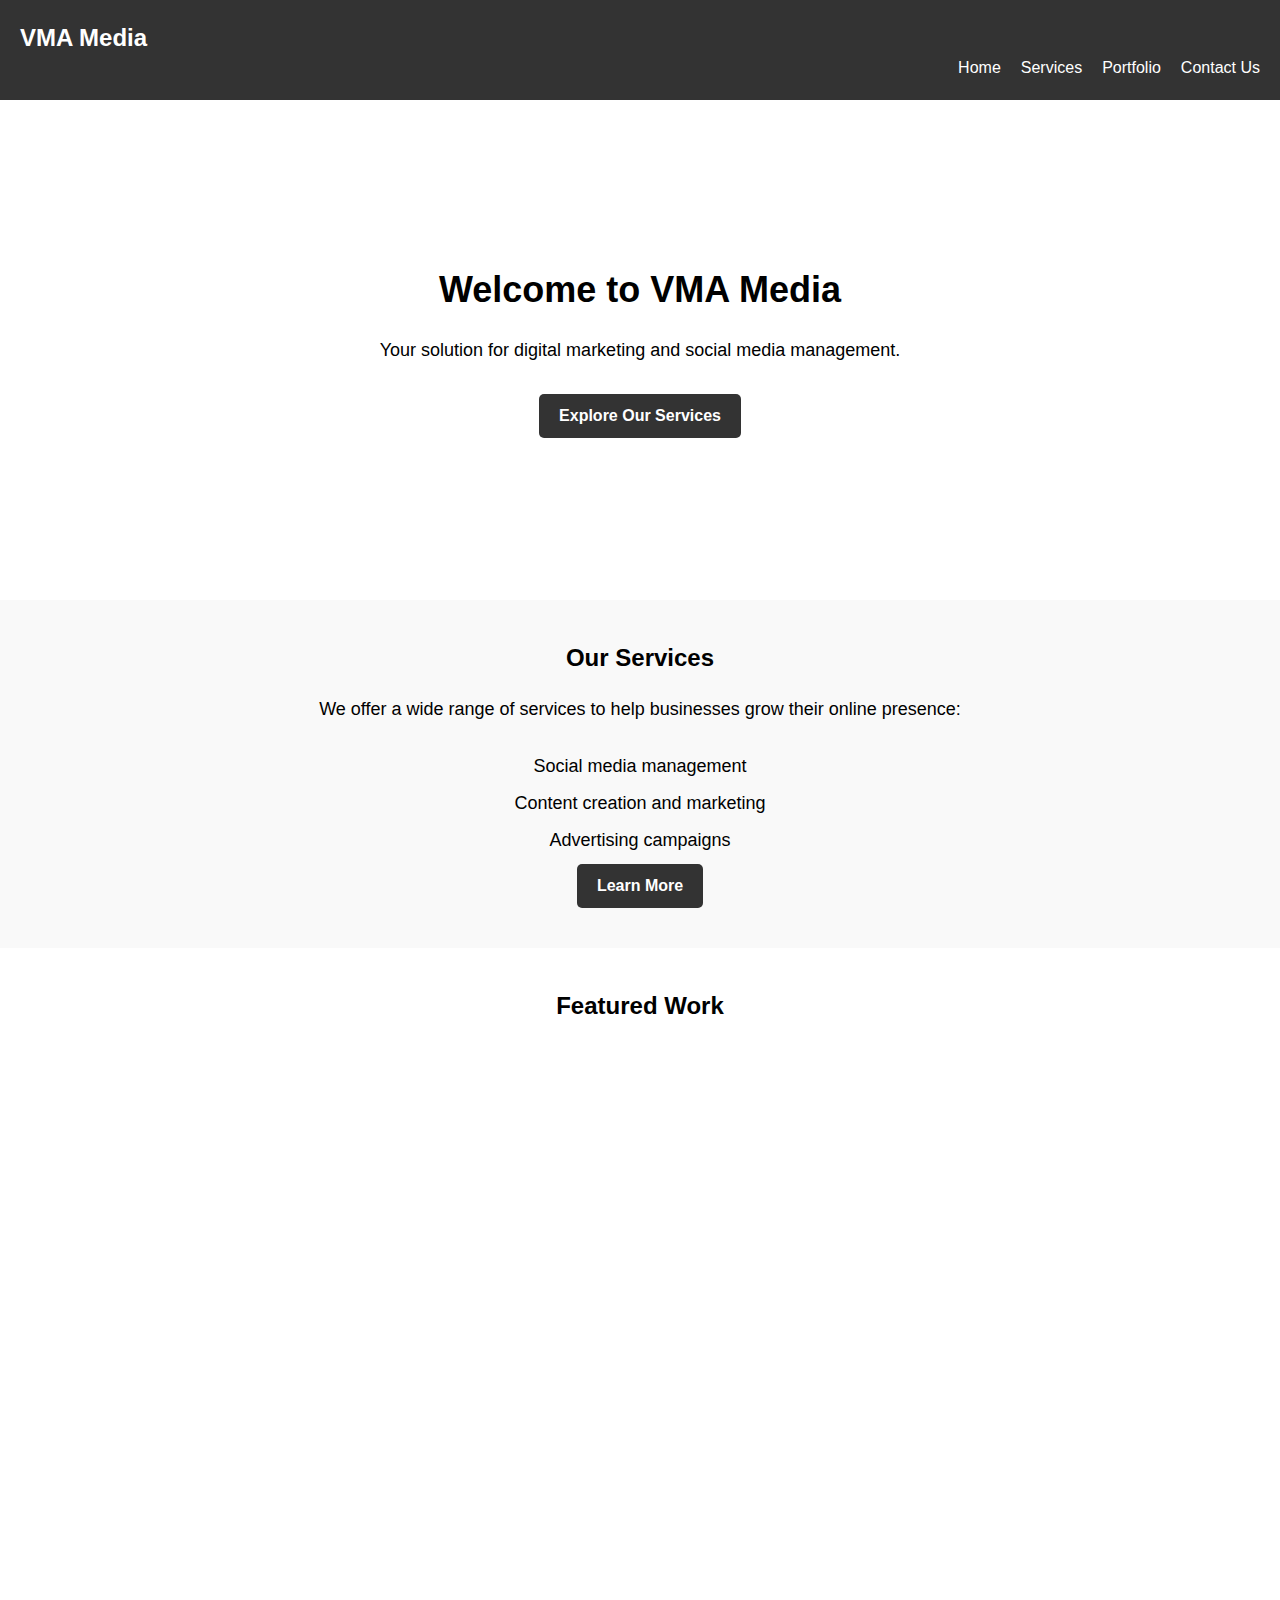
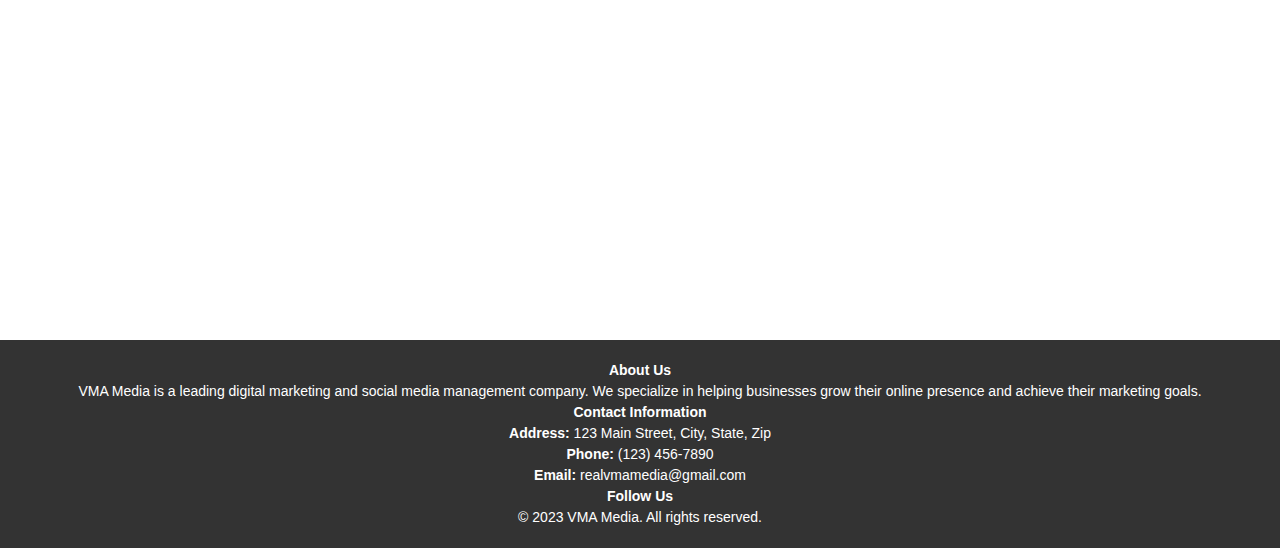
==== index.html @ cf91cf97 "1st" ====
<!DOCTYPE html>
<html>
<head>
  <title> VMA Media</title>
  <link rel="stylesheet" href="styles.css">
  <script src="script.js"></script>
</head>
<body>
  <header>
    <h1> VMA Media</h1>
    <!-- Include the header navigation file -->
    <div id="header-navigation"></div>
  </header>
  
  <script>
    // Load header navigation content
    const headerNavContainer = document.getElementById('header-navigation');
    const headerNavRequest = new XMLHttpRequest();
    headerNavRequest.onload = function () {
      if (headerNavRequest.status === 200) {
        headerNavContainer.innerHTML = headerNavRequest.responseText;
      }
    };
    headerNavRequest.open('GET', 'header.html', true);
    headerNavRequest.send();
  </script>
  

  <section class="hero-image">
    <div class="hero-content fade-in">
      <h2>Welcome to  VMA Media</h2>
      <p>Your solution for digital marketing and social media management.</p>
      <a href="services.html" class="cta-button">Explore Our Services</a>
    </div>
  </section>

  <section class="services fade-in">
    <h3>Our Services</h3>
    <p>We offer a wide range of services to help businesses grow their online presence:</p>
    <ul>
      <li>Social media management</li>
      <li>Content creation and marketing</li>
      <li>Advertising campaigns</li>
    </ul>
    <a href="services.html" class="cta-button">Learn More</a>
  </section>

  <section class="featured-work">
    <h3>Featured Work</h3>
    <div class="work-item fade-in">
      <img src="work1.jpg" alt="Work 1">
      <h4>Client 1</h4>
      <p>Lorem ipsum dolor sit amet, consectetur adipiscing elit.</p>
      <a href="portfolio.html" class="work-link">View More</a>
    </div>
    <div class="work-item fade-in">
      <img src="work2.jpg" alt="Work 2">
      <h4>Client 2</h4>
      <p>Lorem ipsum dolor sit amet, consectetur adipiscing elit.</p>
      <a href="portfolio.html" class="work-link">View More</a>
    </div>
    <div class="work-item fade-in">
      <img src="work3.jpg" alt="Work 3">
      <h4>Client 3</h4>
      <p>Lorem ipsum dolor sit amet, consectetur adipiscing elit.</p>
      <a href="portfolio.html" class="work-link">View More</a>
    </div>
  </section>

  <section class="testimonial fade-in">
    <h3>Client Testimonials</h3>
    <div class="testimonial-item">
      <img src="client1.jpg" alt="Client 1">
      <blockquote>
        " VMA Media has transformed our social media presence. They are professional, creative, and deliver results."
      </blockquote>
      <cite>- John Doe, CEO</cite>
    </div>
    <div class="testimonial-item">
      <img src="client2.jpg" alt="Client 2">
      <blockquote>
        "Working with  VMA Media has been a game-changer for our business. Their strategies have helped us reach new audiences and boost our online sales."
      </blockquote>
      <cite>- Jane Smith, Marketing Director</cite>
    </div>
  </section>

  <section class="contact fade-in">
    <div class="container">
      <h3>Contact Us</h3>
      <p>Ready to take your online presence to the next level? Get in touch with us today!</p>
      <a href="contact.html" class="cta-button">Contact Now</a>
    </div>
  </section>

  <script>
    // Load footer content
    const footerContainer = document.createElement('div');
    footerContainer.setAttribute('id', 'footer-container');
    document.body.appendChild(footerContainer);
  
    const footerRequest = new XMLHttpRequest();
    footerRequest.onload = function () {
      if (footerRequest.status === 200) {
        footerContainer.innerHTML = footerRequest.responseText;
      }
    };
    footerRequest.open('GET', 'footer.html', true);
    footerRequest.send();
  </script>
  
</body>
</html>
---- styles.css ----
/* Reset some default styles */
* {
  margin: 0;
  padding: 0;
  box-sizing: border-box;
}

/* Body styles */
body {
  font-family: Arial, sans-serif;
  line-height: 1.5;
}

/* Header styles */
header {
  background-color: #333;
  color: #fff;
  padding: 20px;
}

header h1 {
  font-size: 24px;
}

nav ul {
  list-style: none;
  display: flex;
  justify-content: flex-end;
}

nav ul li {
  margin-left: 20px;
}

nav ul li a {
  color: #fff;
  text-decoration: none;
}

/* Hero section styles */
.hero-image {
  background-image: url('hero-image.jpg');
  background-size: cover;
  background-position: center;
  height: 500px;
  display: flex;
  justify-content: center;
  align-items: center;
}

.hero-content {
  text-align: center;
}

.hero-content h2 {
  font-size: 36px;
  margin-bottom: 20px;
}

.hero-content p {
  font-size: 18px;
  margin-bottom: 30px;
}

.cta-button {
  display: inline-block;
  background-color: #333;
  color: #fff;
  padding: 10px 20px;
  border-radius: 5px;
  text-decoration: none;
  font-weight: bold;
  transition: background-color 0.3s ease;
}

.cta-button:hover {
  background-color: #555;
}

/* Services section styles */
.services {
  background-color: #f9f9f9;
  padding: 40px;
  text-align: center;
}

.services h3 {
  font-size: 24px;
  margin-bottom: 20px;
}

.services p {
  font-size: 18px;
  margin-bottom: 30px;
}

.services ul {
  list-style: none;
}

.services ul li {
  font-size: 18px;
  margin-bottom: 10px;
}

/* Featured work section styles */
.featured-work {
  padding: 40px;
  text-align: center;
}

.featured-work h3 {
  font-size: 24px;
  margin-bottom: 20px;
}

.work-item {
  display: inline-block;
  width: 300px;
  margin: 20px;
}

.work-item img {
  width: 100%;
  height: auto;
  border-radius: 5px;
}

.work-item h4 {
  font-size: 18px;
  margin-top: 10px;
}

.work-item p {
  margin-bottom: 10px;
}

.work-link {
  display: inline-block;
  background-color: #333;
  color: #fff;
  padding: 5px 10px;
  border-radius: 5px;
  text-decoration: none;
  transition: background-color 0.3s ease;
}

.work-link:hover {
  background-color: #555;
}

/* Testimonial section styles */
.testimonial {
  background-color: #fff;
  padding: 40px;
  text-align: center;
}

.testimonial h3 {
  font-size: 24px;
  margin-bottom: 20px;
}

.testimonial-item {
  margin-bottom: 40px;
}

.testimonial-item img {
  width: 80px;
  height: 80px;
  border-radius: 50%;
  margin-bottom: 20px;
}

.testimonial-item blockquote {
  font-size: 18px;
  margin-bottom: 20px;
}

.testimonial-item cite {
  font-weight: bold;
  font-style: italic;
}

/* styles.css */

/* Contact Section */
.contact-section {
  background-color: #f7f7f7;
  padding: 40px 0;
}

.container {
  max-width: 600px;
  margin: 0 auto;
  text-align: center;
}

.contact-section h2 {
  margin-bottom: 20px;
}

.contact-section p {
  font-size: 18px;
  margin-bottom: 40px;
}

.form-group {
  margin-bottom: 20px;
}

label {
  display: block;
  font-weight: bold;
  margin-bottom: 5px;
}

input[type="text"],
input[type="email"],
textarea {
  width: 100%;
  padding: 10px;
  border: 1px solid #ccc;
  border-radius: 4px;
  font-size: 16px;
}

button[type="submit"] {
  background-color: #4CAF50;
  color: #fff;
  padding: 10px 20px;
  border: none;
  border-radius: 4px;
  font-size: 16px;
  cursor: pointer;
}

button[type="submit"]:hover {
  background-color: #45a049;
}

/* Add 'hidden' class to hide the content initially */
.hidden {
  opacity: 0;
  visibility: hidden;
  transition: opacity 0.5s ease, visibility 0s linear 0.5s;
}

/* Remove 'active' class from the fade-in animation */
.fade-in {
  opacity: 0;
  transition: opacity 0.5s;
}

.fade-in.active {
  opacity: 1;
}
/* Styles for the footer */
footer {
  background-color: #333;
  color: #fff;
  padding: 20px;
  text-align: center;
  font-size: 14px;
  margin-top: 30px;
}

footer p {
  margin: 0;
}

/* Additional styles for the page */
body {
  margin: 0;
  padding: 0;
}

.container {
  max-width: 960px;
  margin: 0 auto;
  padding: 20px;
}

/* styles.css */

/* Login Section */
.login-section {
  background-color: #f7f7f7;
  padding: 40px 0;
}

.container {
  max-width: 400px;
  margin: 0 auto;
  text-align: center;
}

.login-section h2 {
  margin-bottom: 20px;
}

.form-group {
  margin-bottom: 20px;
}

label {
  display: block;
  font-weight: bold;
  margin-bottom: 5px;
}

input[type="email"],
input[type="password"] {
  width: 100%;
  padding: 10px;
  border: 1px solid #ccc;
  border-radius: 4px;
  font-size: 16px;
}

button[type="submit"] {
  background-color: #4CAF50;
  color: #fff;
  padding: 10px 20px;
  border: none;
  border-radius: 4px;
  font-size: 16px;
  cursor: pointer;
}

button[type="submit"]:hover {
  background-color: #45a049;
}
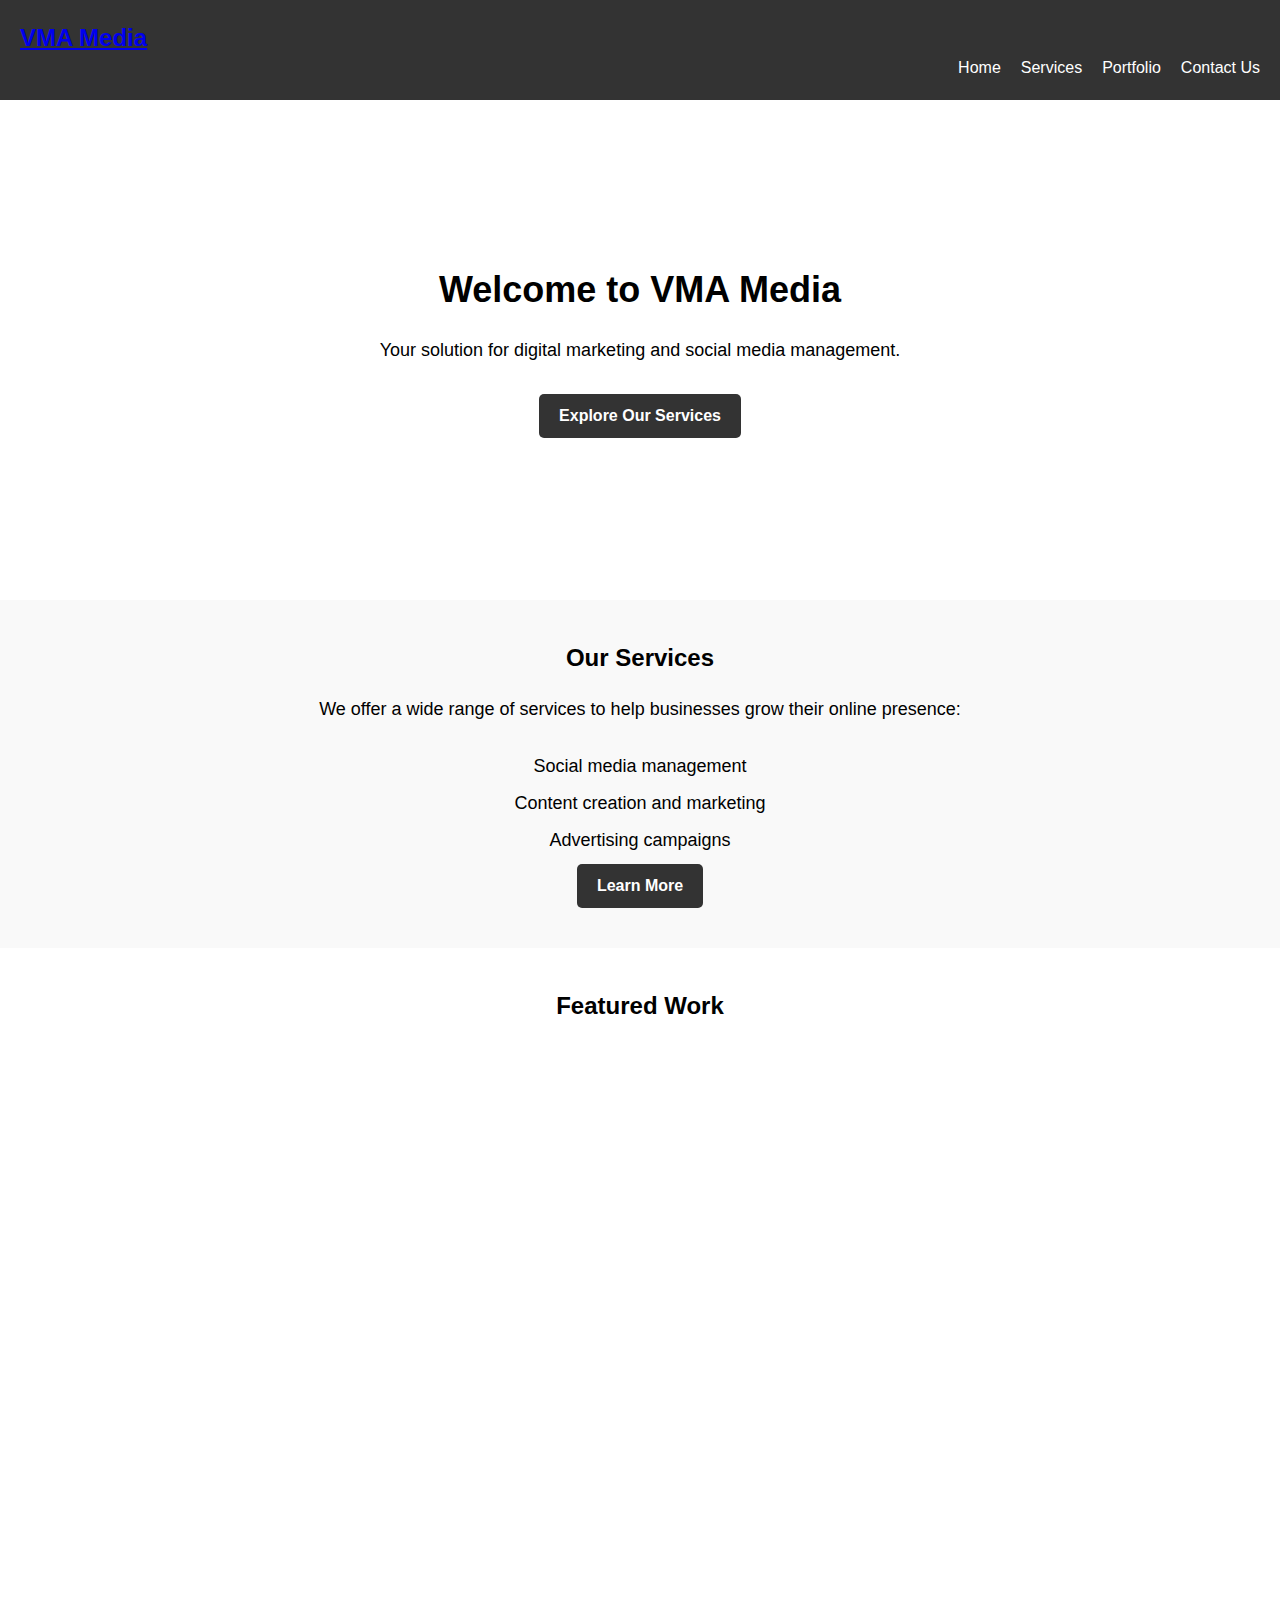
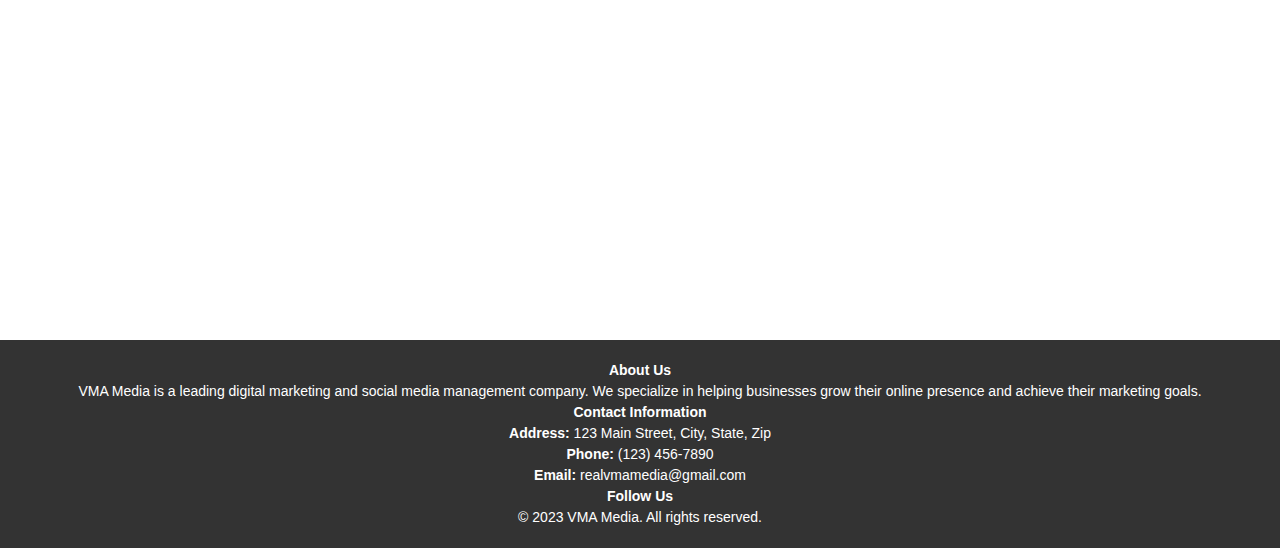
==== commit cb77a7e3: "made header redirect to home page" ====
--- a/index.html
+++ b/index.html
@@ -7,10 +7,11 @@
 </head>
 <body>
   <header>
-    <h1> VMA Media</h1>
+    <a href="index.html"><h1> VMA Media</h1></a>
     <!-- Include the header navigation file -->
     <div id="header-navigation"></div>
   </header>
+  
   
   <script>
     // Load header navigation content
@@ -50,7 +51,7 @@
     <div class="work-item fade-in">
       <img src="work1.jpg" alt="Work 1">
       <h4>Client 1</h4>
-      <p>Lorem ipsum dolor sit amet, consectetur adipiscing elit.</p>
+      <p>Facebook Marketing</p>
       <a href="portfolio.html" class="work-link">View More</a>
     </div>
     <div class="work-item fade-in">
--- a/styles.css
+++ b/styles.css
@@ -238,6 +238,52 @@
 button[type="submit"]:hover {
   background-color: #45a049;
 }
+/* styles.css */
+
+/* Contact Form */
+.container {
+  max-width: 500px;
+  margin: 0 auto;
+  text-align: center;
+}
+
+.form-group {
+  margin-bottom: 20px;
+}
+
+label {
+  display: block;
+  margin-bottom: 5px;
+  font-weight: bold;
+}
+
+input[type="text"],
+input[type="email"],
+textarea {
+  width: 100%;
+  padding: 10px;
+  font-size: 14px;
+}
+
+button[type="submit"] {
+  display: block;
+  margin: 0 auto;
+  padding: 10px 20px;
+  font-size: 16px;
+  background-color: #007bff;
+  color: #fff;
+  border: none;
+  cursor: pointer;
+}
+
+/* Confirmation Message */
+#confirmation-message {
+  display: none;
+  margin-top: 20px;
+  font-size: 16px;
+  color: #007bff;
+}
+
 
 /* Add 'hidden' class to hide the content initially */
 .hidden {
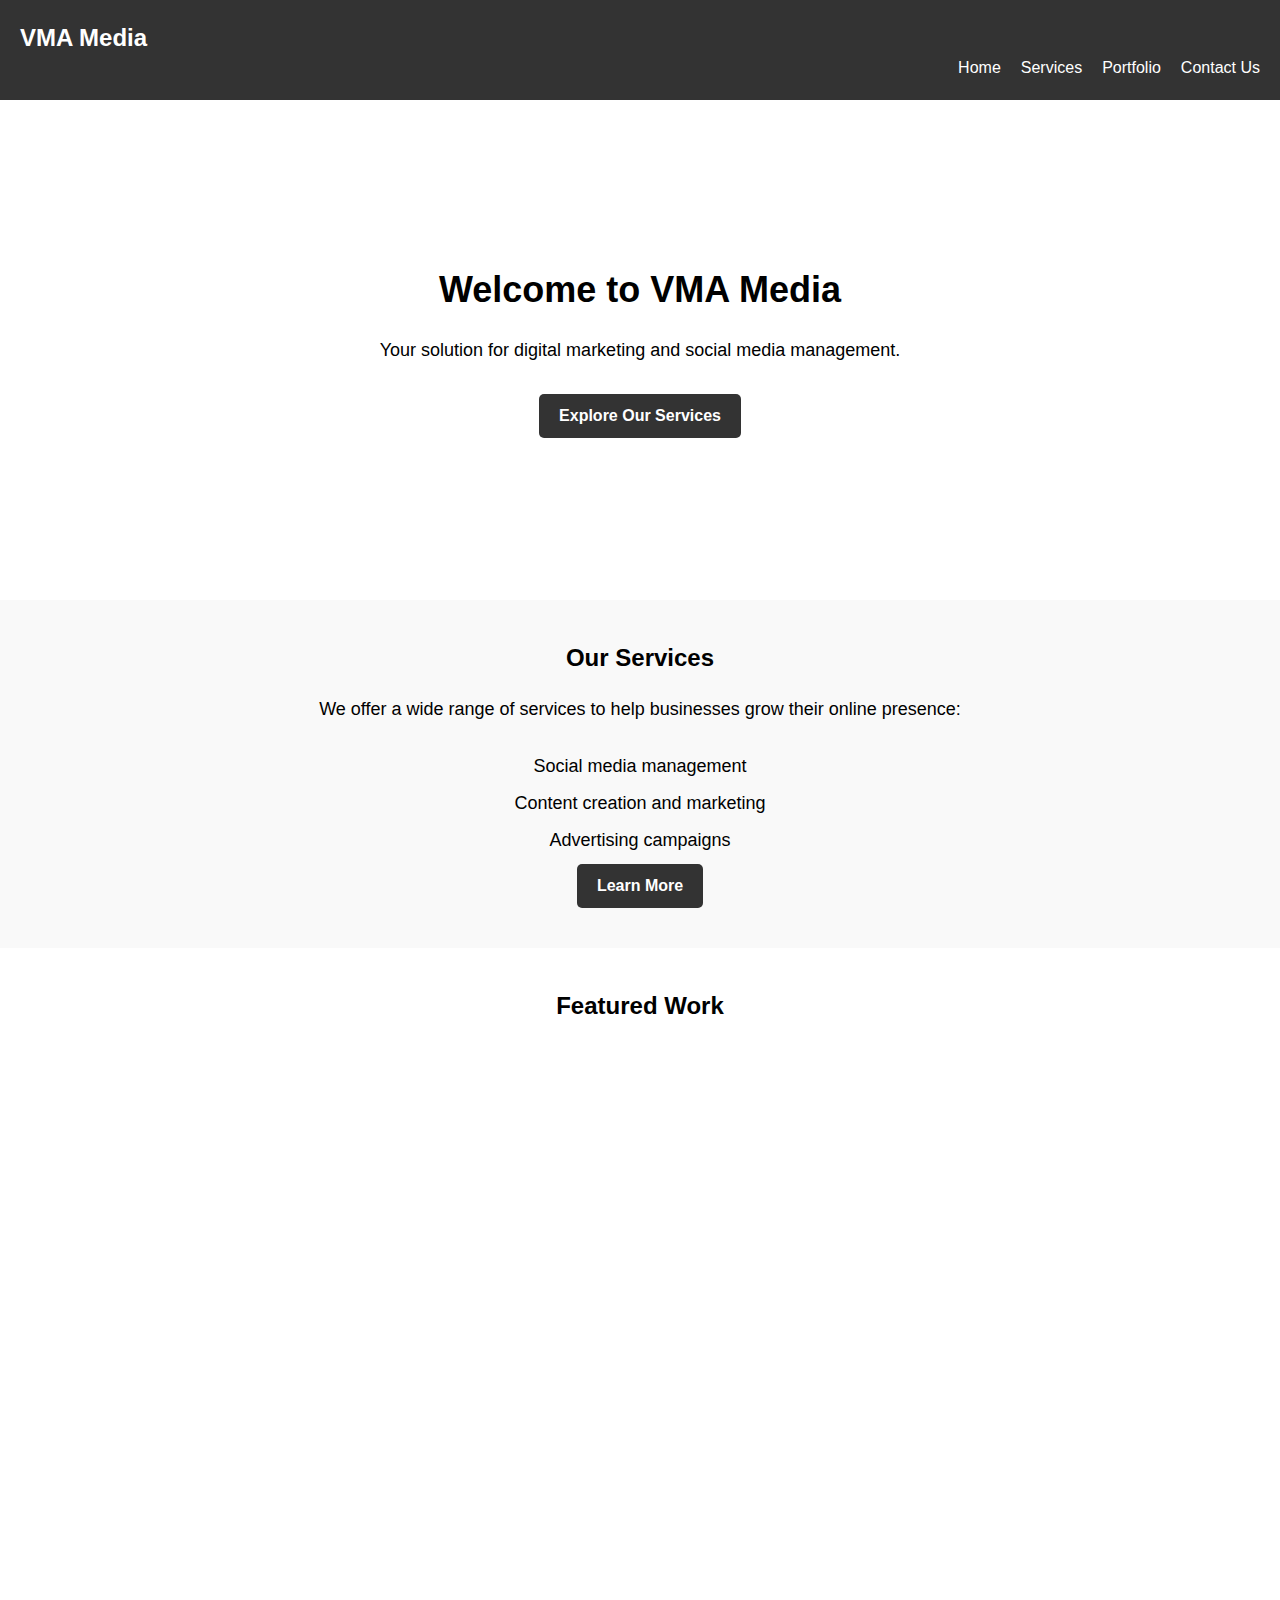
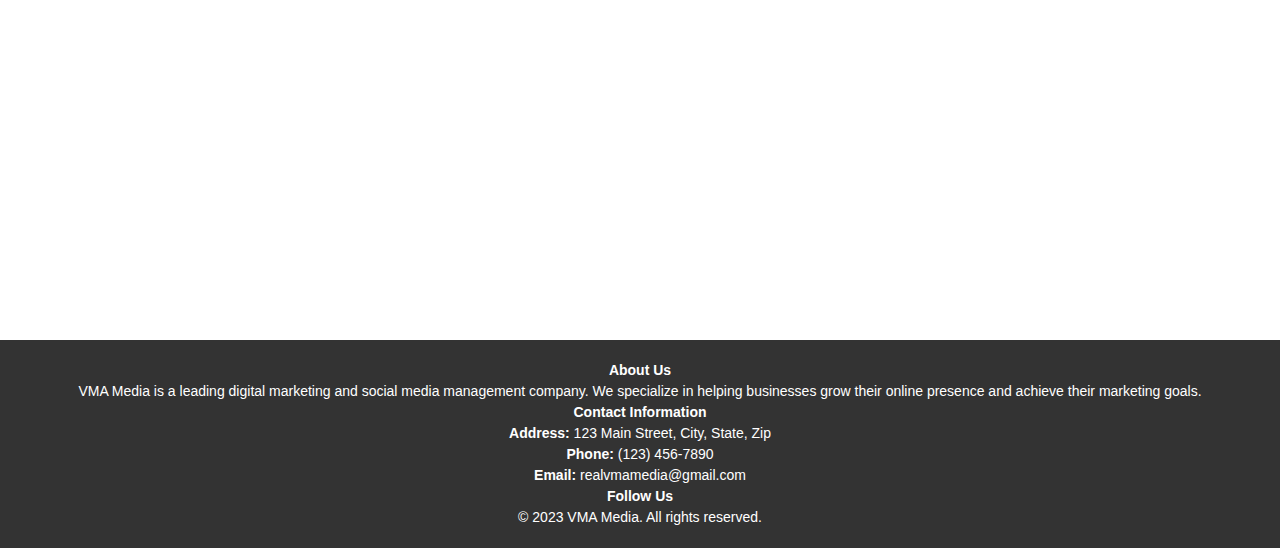
==== commit 03d224a6: "1" ====
--- a/index.html
+++ b/index.html
@@ -7,10 +7,11 @@
 </head>
 <body>
   <header>
-    <a href="index.html"><h1> VMA Media</h1></a>
+    <h1><a href="index.html">VMA Media</a></h1>
     <!-- Include the header navigation file -->
     <div id="header-navigation"></div>
   </header>
+  
   
   
   <script>
--- a/styles.css
+++ b/styles.css
@@ -21,6 +21,12 @@
 header h1 {
   font-size: 24px;
 }
+
+header h1 a {
+  color: white;
+  text-decoration: none;
+}
+
 
 nav ul {
   list-style: none;
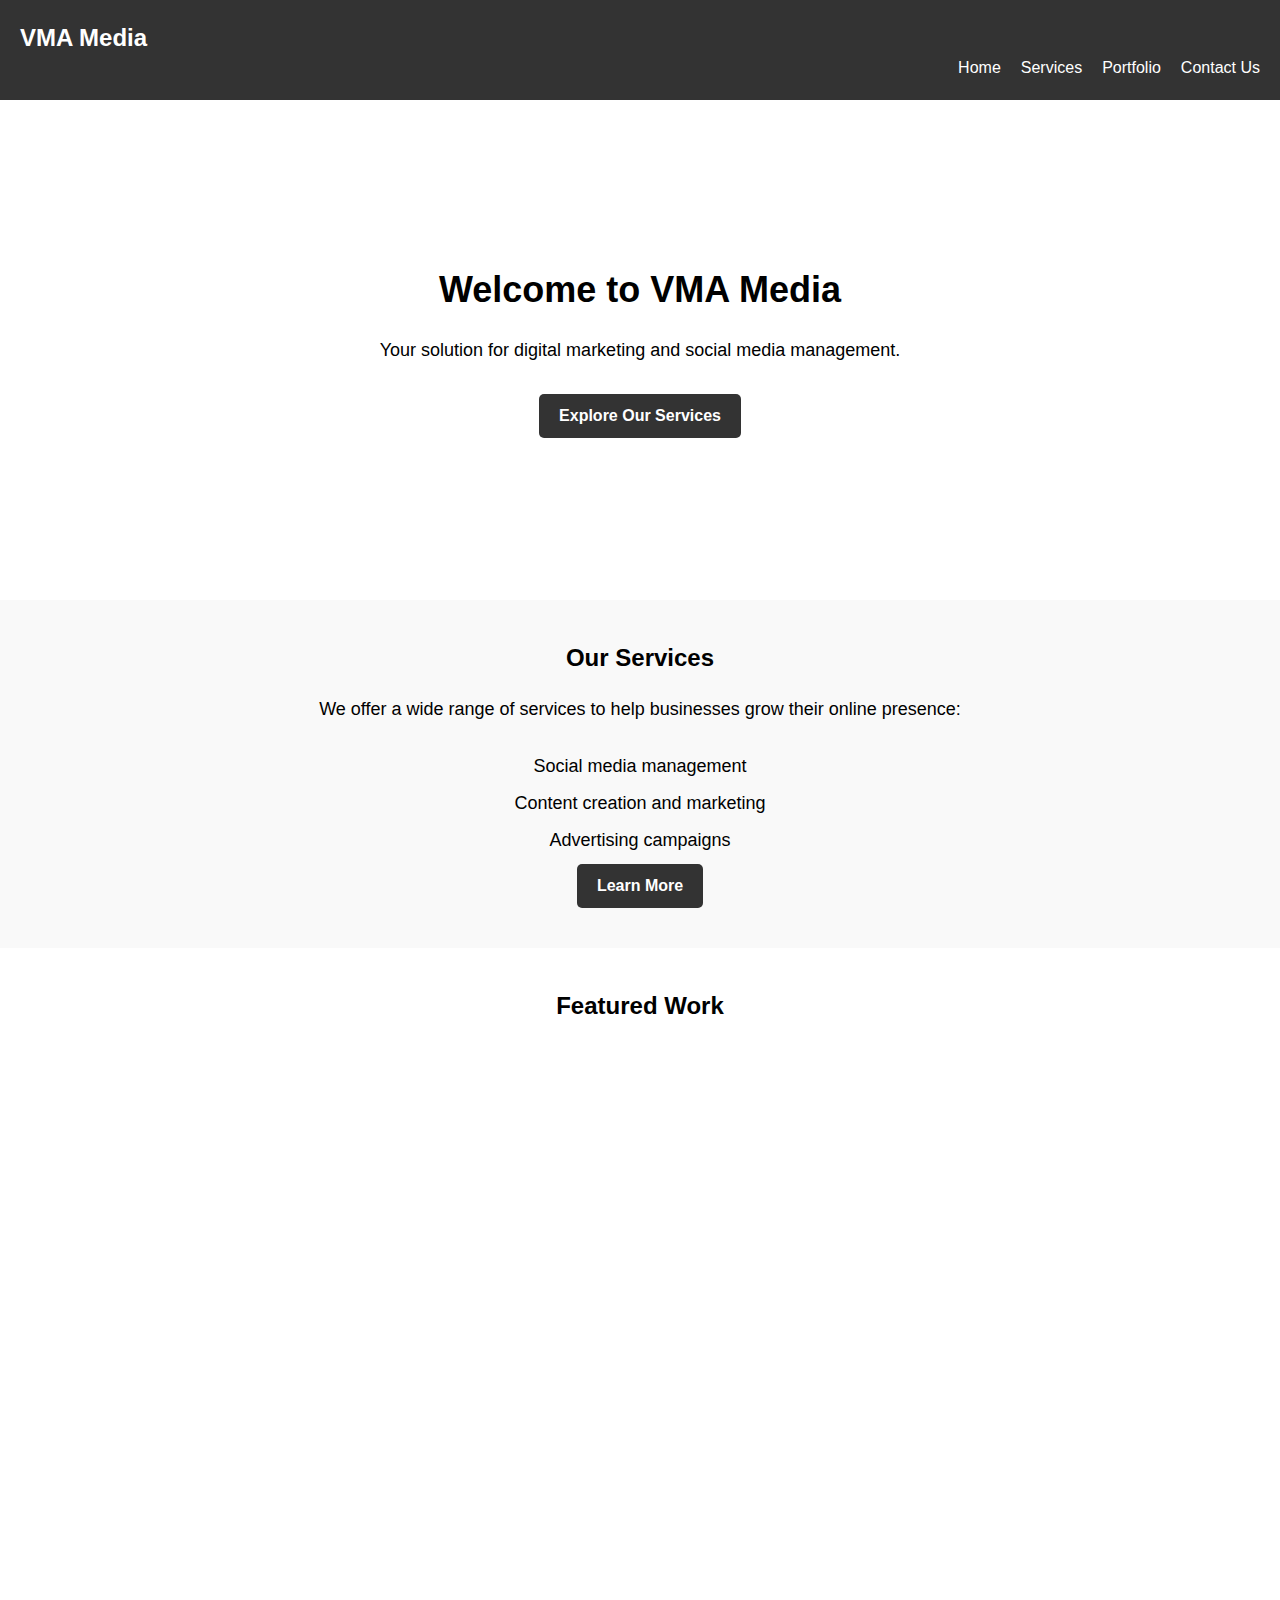
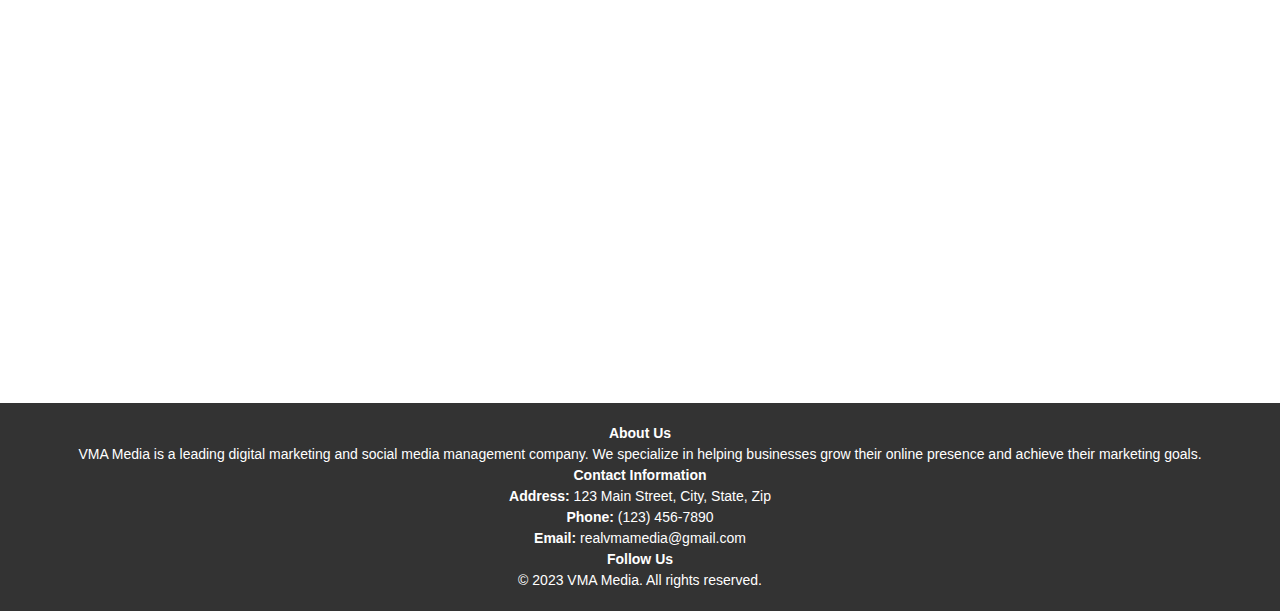
==== commit 9c47521b: "1" ====
--- a/index.html
+++ b/index.html
@@ -72,7 +72,7 @@
   <section class="testimonial fade-in">
     <h3>Client Testimonials</h3>
     <div class="testimonial-item">
-      <img src="client1.jpg" alt="Client 1">
+      <img src="image/dr-gupta.jpg" alt="Client 1">
       <blockquote>
         " VMA Media has transformed our social media presence. They are professional, creative, and deliver results."
       </blockquote>
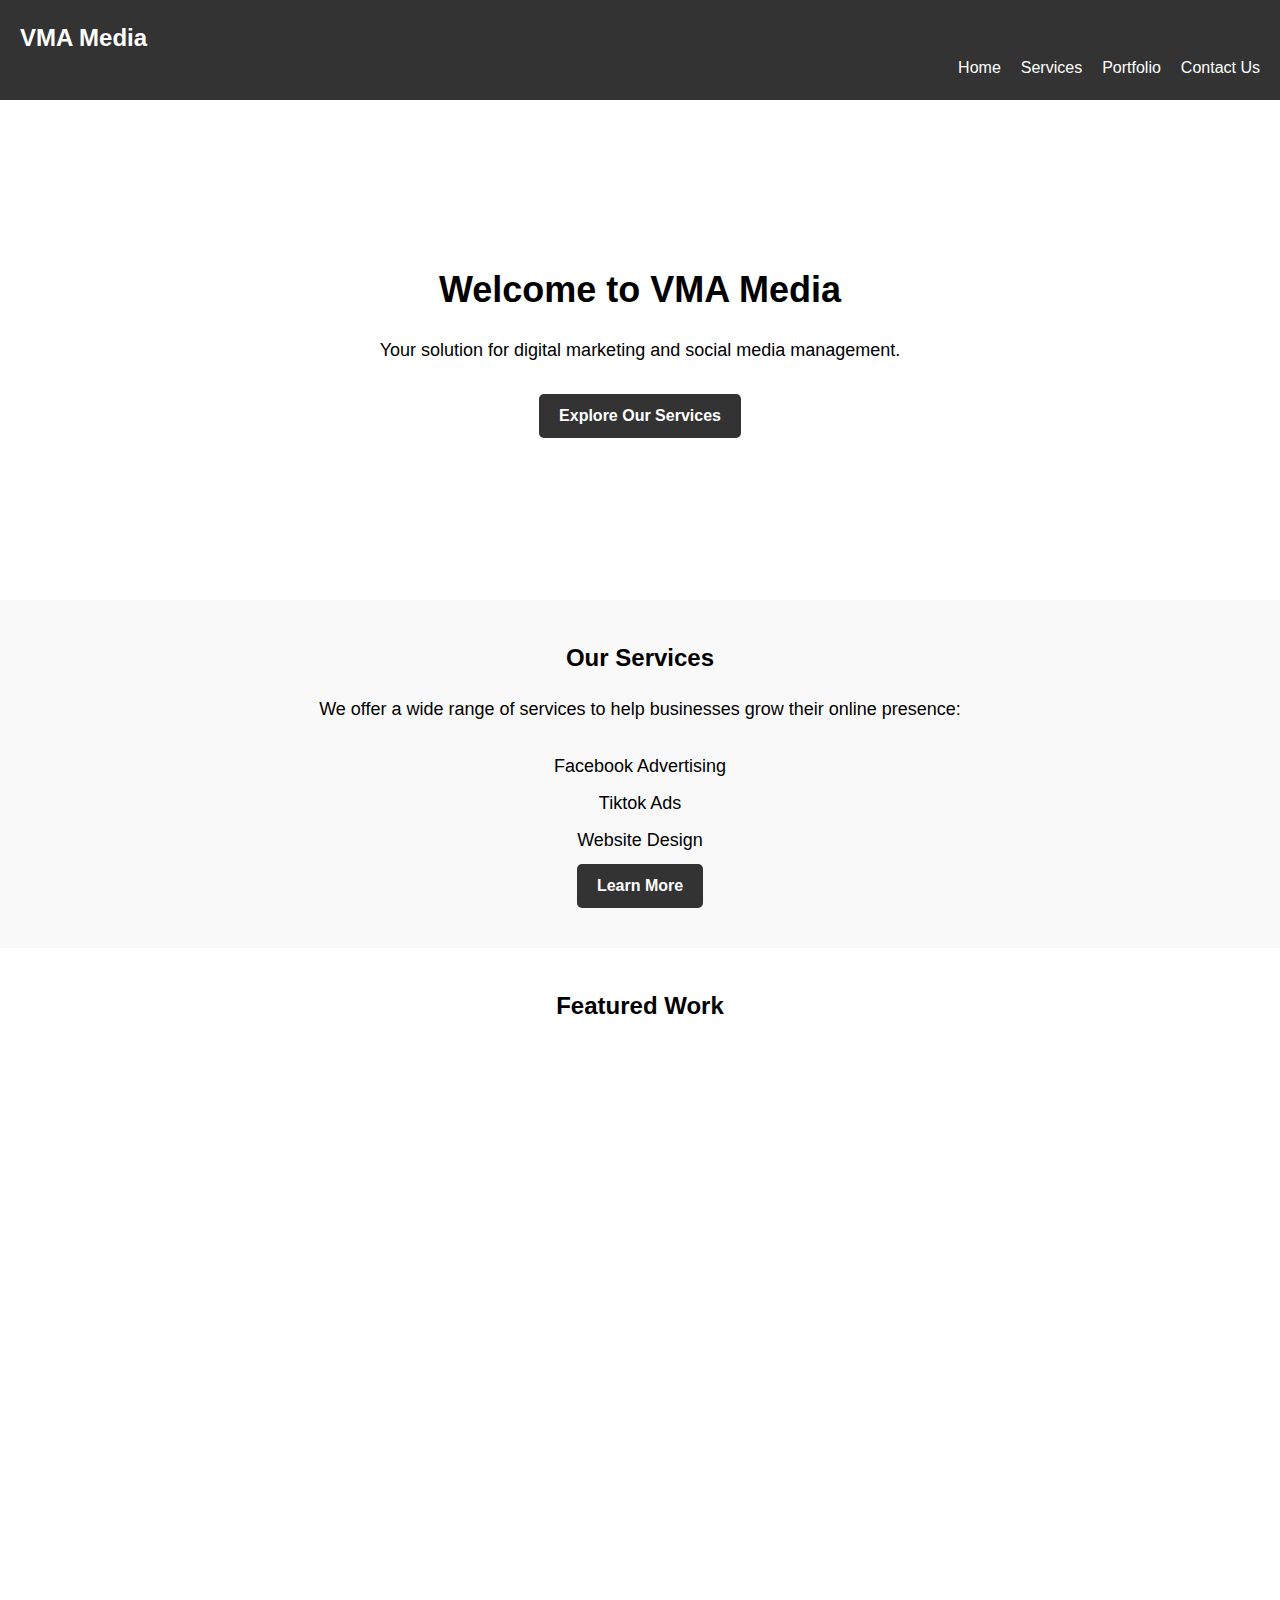
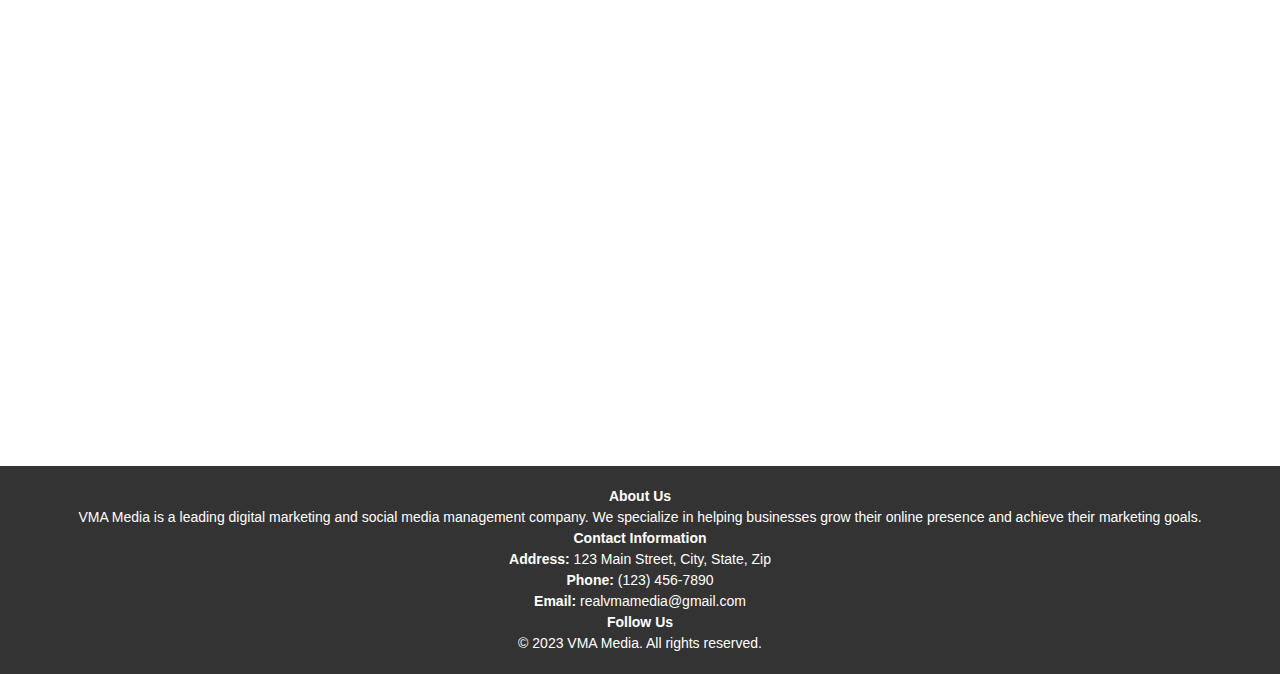
==== commit 73548a0a: "1" ====
--- a/index.html
+++ b/index.html
@@ -40,9 +40,9 @@
     <h3>Our Services</h3>
     <p>We offer a wide range of services to help businesses grow their online presence:</p>
     <ul>
-      <li>Social media management</li>
-      <li>Content creation and marketing</li>
-      <li>Advertising campaigns</li>
+      <li>Facebook Advertising</li>
+      <li>Tiktok Ads</li>
+      <li>Website Design</li>
     </ul>
     <a href="services.html" class="cta-button">Learn More</a>
   </section>
@@ -76,14 +76,14 @@
       <blockquote>
         " VMA Media has transformed our social media presence. They are professional, creative, and deliver results."
       </blockquote>
-      <cite>- John Doe, CEO</cite>
+      <cite>- Gorayeb Rao, Dentist</cite>
     </div>
     <div class="testimonial-item">
-      <img src="client2.jpg" alt="Client 2">
+      <img src="image/SoccerCoach.jpg" alt="Client 2">
       <blockquote>
-        "Working with  VMA Media has been a game-changer for our business. Their strategies have helped us reach new audiences and boost our online sales."
+        "Working with VMA Media has been a game-changer for our team, propelling our popularity and success to unprecedented levels with their strategic media management and innovative marketing techniques."
       </blockquote>
-      <cite>- Jane Smith, Marketing Director</cite>
+      <cite>- Mark Dunner, Football coach</cite>
     </div>
   </section>
 
--- a/styles.css
+++ b/styles.css
@@ -109,6 +109,33 @@
   margin-bottom: 10px;
 }
 
+.services .service-item {
+  display: inline-block;
+  margin-bottom: 30px;
+  text-align: center; /* Center the content */
+}
+
+.services .service-item img {
+  display: block;
+  width: 200px; /* Adjust the desired width */
+  height: auto;
+  margin: 0 auto;
+}
+
+.services .service-item h4 {
+  margin-top: 10px; /* Add margin to separate the image from the heading */
+}
+
+.services .service-item p {
+  margin-bottom: 15px; /* Adjust the spacing as needed */
+}
+
+.services .service-item .service-link {
+  display: block;
+  text-align: center; /* Center the "Learn More" link */
+}
+
+
 /* Featured work section styles */
 .featured-work {
   padding: 40px;
@@ -335,11 +362,6 @@
 
 /* styles.css */
 
-/* Login Section */
-.login-section {
-  background-color: #f7f7f7;
-  padding: 40px 0;
-}
 
 .container {
   max-width: 400px;
